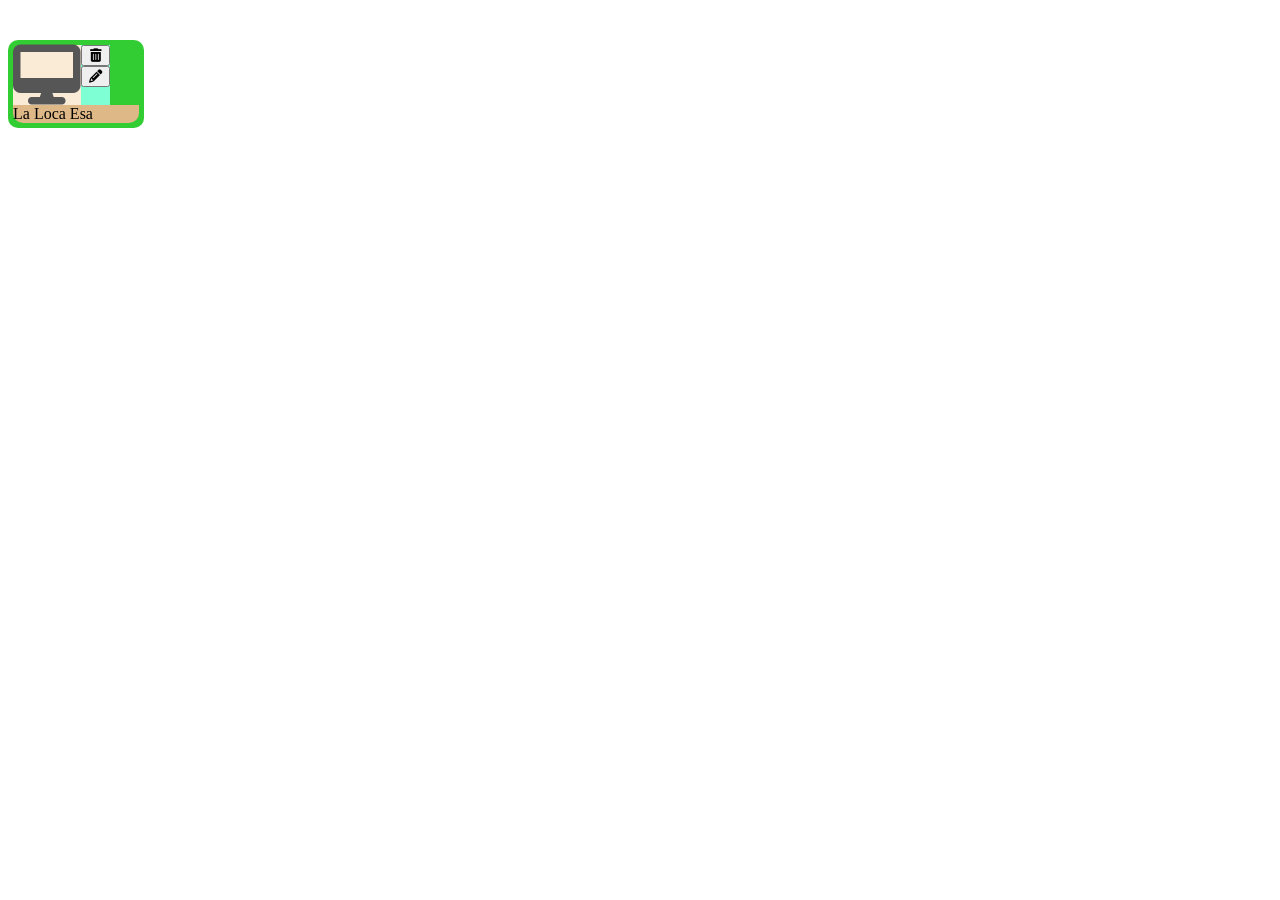
==== pruebas/botones.html @ ac8594b5 "lol" ====
<!DOCTYPE html>
<html lang="en">
<head>
    <meta charset="UTF-8">
    <meta http-equiv="X-UA-Compatible" content="IE=edge">
    <meta name="viewport" content="width=device-width, initial-scale=1.0">
    <link rel="stylesheet" href="https://cdnjs.cloudflare.com/ajax/libs/font-awesome/6.2.0/css/all.min.css">
    <link rel="stylesheet" href="css/boton.css">
    <title>Document</title>
</head>
<body>
    

    <div id="mainBox">
        <div id="lateral">
            <div id="pc">
                <i class="fa fa-desktop" style="color:#565656; font-size: 60px;"></i>
            </div>
            <div id="boton">
               <button><i class="fa-solid fa-trash-can"></i></button><button></i><i class="fa-solid fa-pencil"></i></button> 
            </div>

        </div>
        

        <div id="nombre">
            La Loca Esa
        </div>

    </div>





</body>
</html>
---- pruebas/css/boton.css ----
#mainBox{
    background-color: limegreen;
    width: 10%;
    border-radius: 10px;
    padding: 5px;
    margin: 40px 0px;
}

#pc{
    background-color: antiquewhite;
    border-top-left-radius: 10px;
}

#lateral{
    display: flex;
    flex-direction: row;
    
}

#boton{
    display: flex;
    flex-direction: column;
    background-color: aquamarine;

}

#nombre{
    background-color: burlywood;
    border-bottom-left-radius: 10px;
    border-bottom-right-radius: 10px;
}
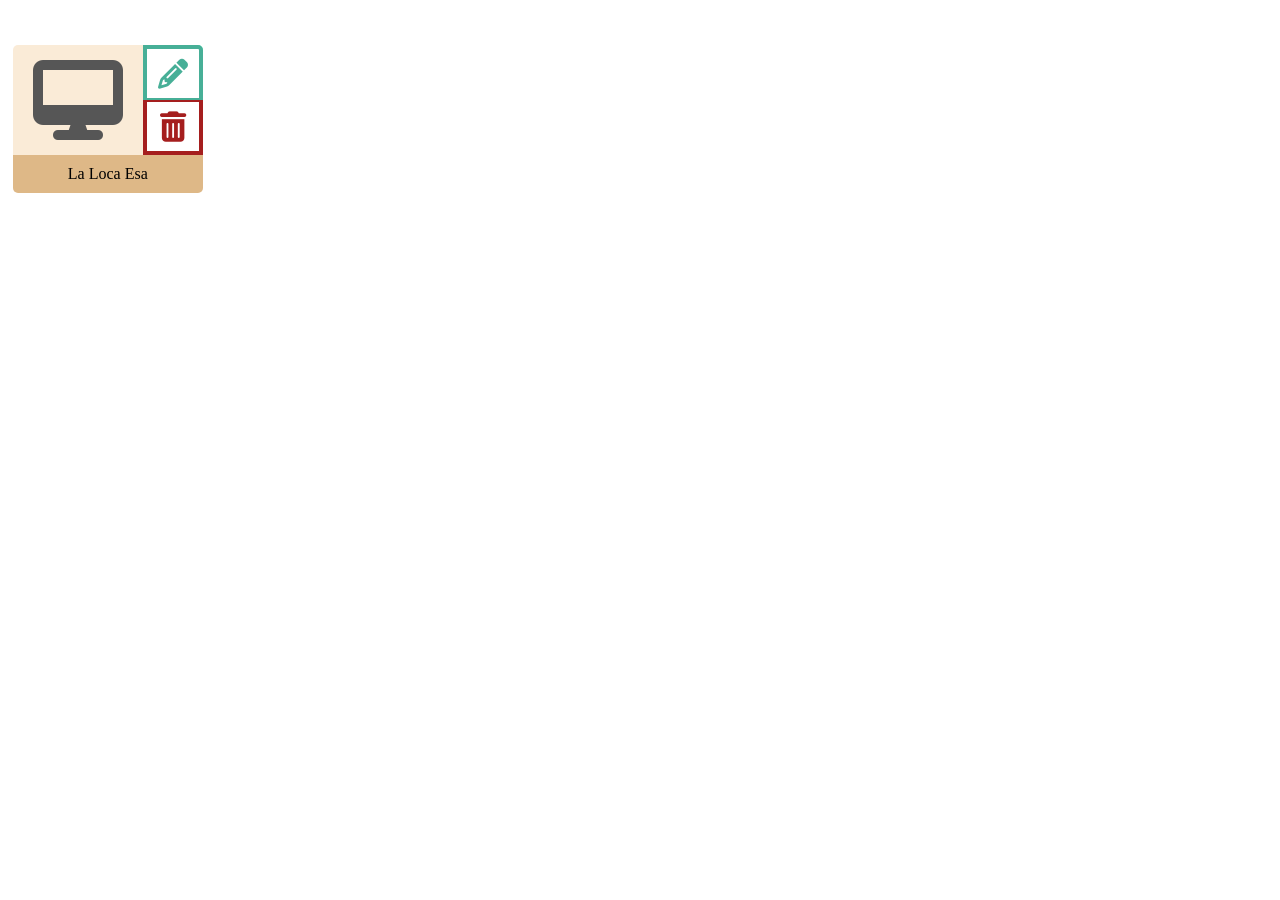
==== commit 289cecf7: "tarjeta de elemento(Lista)" ====
--- a/pruebas/botones.html
+++ b/pruebas/botones.html
@@ -14,23 +14,32 @@
     <div id="mainBox">
         <div id="lateral">
             <div id="pc">
-                <i class="fa fa-desktop" style="color:#565656; font-size: 60px;"></i>
+                <i class="fa fa-desktop" style="color:#565656; font-size: 80px;"></i>
             </div>
-            <div id="boton">
-               <button><i class="fa-solid fa-trash-can"></i></button><button></i><i class="fa-solid fa-pencil"></i></button> 
+            <div id="botones">
+               <button class="boton red onRed"><a href="#0" class="cd-popup-trigger"></a><i class="fa-solid fa-trash-can" style="color:#a51e1e; font-size: 30px;"></i></button><button class="boton blue onBlue"></i><i class="fa-solid fa-pencil" style="color:#47af97; font-size: 30px;"></i></button> 
             </div>
-
         </div>
         
-
         <div id="nombre">
             La Loca Esa
         </div>
-
     </div>
 
+    
 
+    <!--Recurrir a esto si no se logra hacer funcionar:  https://www.cssscript.com/tag/alert/-->
 
+    <div class="cd-popup" role="alert">
+        <div class="cd-popup-container">
+           <p>Esta seguro de querer eliminar esta pantalla</p>
+           <ul class="cd-buttons">
+              <li><a href="#0">Yes</a></li>
+              <li><a href="#0">No</a></li>
+           </ul>
+           <a href="#0" class="cd-popup-close img-replace">Close</a>
+        </div> <!-- cd-popup-container -->
+    </div> <!-- cd-popup -->
 
 
 </body>
--- a/pruebas/css/boton.css
+++ b/pruebas/css/boton.css
@@ -1,31 +1,91 @@
 #mainBox{
-    background-color: limegreen;
-    width: 10%;
-    border-radius: 10px;
+    width: 15%;
+    border-radius: 5px;
     padding: 5px;
     margin: 40px 0px;
 }
 
 #pc{
     background-color: antiquewhite;
-    border-top-left-radius: 10px;
+    padding: 15px 20px;
+    border-top-left-radius: 5px;
 }
 
 #lateral{
     display: flex;
     flex-direction: row;
-    
 }
 
-#boton{
+#botones{
     display: flex;
-    flex-direction: column;
+    flex-direction: column-reverse;
     background-color: aquamarine;
+    border-top-right-radius: 5px;
+    width: 100%;
 
+}
+
+.boton{
+    
+    text-align: center;
+    text-decoration: none;
+    display: inline-block;
+    transition-duration: 0.5s;
+    cursor: pointer;
+}
+
+.red{
+    background-color: white;
+    border: 4px solid #a51e1e;
+    border-top: 2px solid #a51e1e;
+    height: 50%;
+}
+
+.onRed:hover{
+    background-color: #b34949;
+    color: #565656;
+}
+
+.blue{
+    background-color: white;
+    border: 4px solid #47af97;
+    border-bottom: 2px solid #47af97;
+    border-top-right-radius: 5px;
+    height: 50%;
+}
+
+.onBlue:hover{
+    background-color: #8dc7b9;
+    color: #565656;
 }
 
 #nombre{
     background-color: burlywood;
-    border-bottom-left-radius: 10px;
-    border-bottom-right-radius: 10px;
+    padding: 10px 0px;
+    width: 100%;
+    text-align: center;
+    border-bottom-left-radius: 5px;
+    border-bottom-right-radius: 5px;
+}
+
+.cd-popup {
+    opacity: 0;
+    visibility: hidden;
+    transition: opacity 0.3s 0s, visibility 0s 0.3s;
+}
+  
+.cd-popup .is-visible {
+    opacity: 1;
+    visibility: visible;
+    transition: opacity 0.3s 0s, visibility 0s 0s;
+}
+  
+.cd-popup-container {
+    transform: translateY(-40px);
+    transition-property: transform;
+    transition-duration: 0.3s;
+}
+  
+.is-visible .cd-popup-container {
+    transform: translateY(0);
 }
